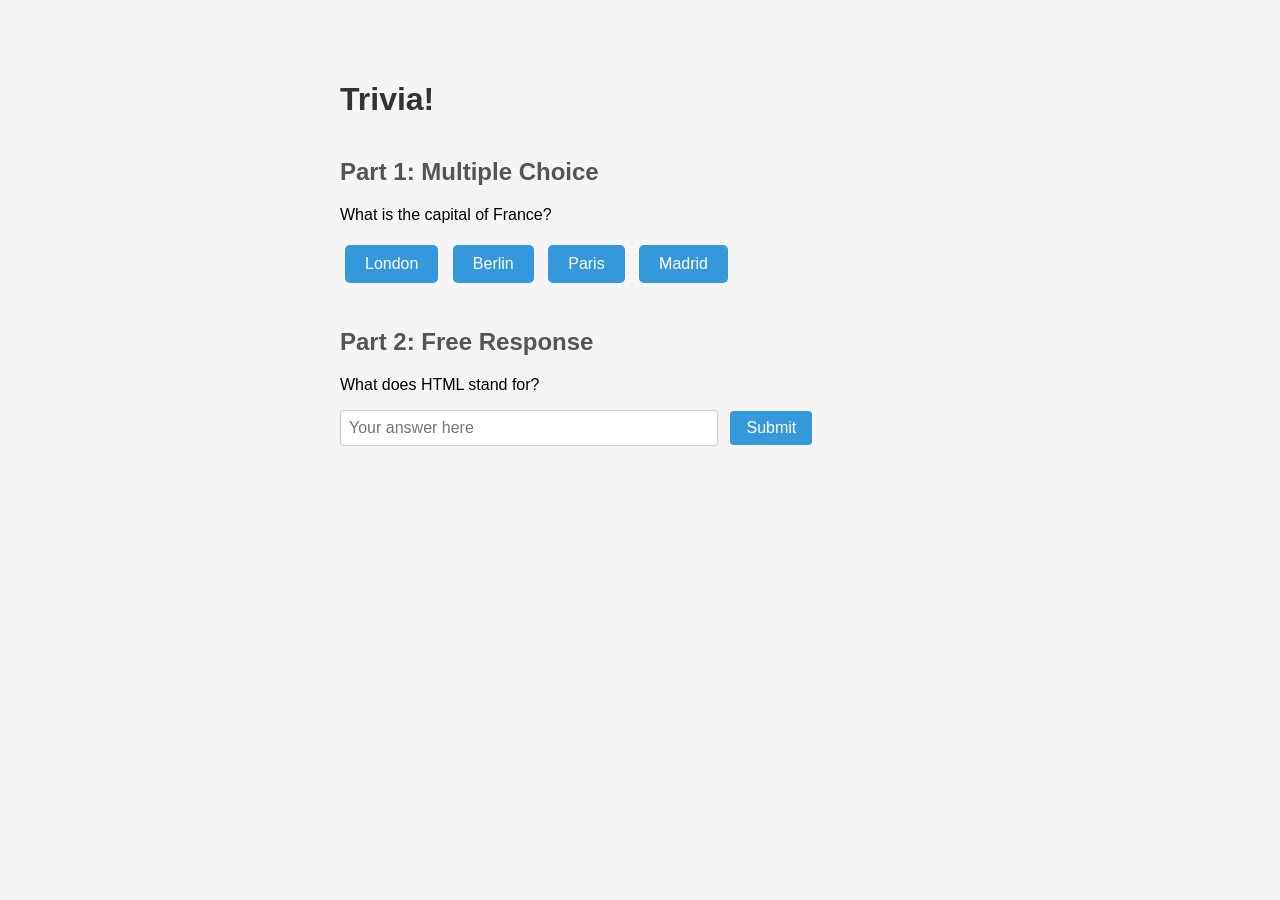
==== Week_8/trivia/index.html @ fb0ac7c0 "Add Week 8 Projects" ====
<!DOCTYPE html>
<html lang="en">
<head>
    <meta charset="UTF-8">
    <title>Trivia</title>
    <style>
        body {
            font-family: Arial, sans-serif;
            max-width: 600px;
            margin: 40px auto;
            padding: 20px;
            background-color: #f5f5f5;
        }
        h1 { color: #333; }
        h2 { color: #555; margin-top: 40px; }

        /* أزرار الاختيار من متعدد */
        .btn {
            display: inline-block;
            margin: 5px;
            padding: 10px 20px;
            background-color: #3498db;
            color: white;
            border: none;
            border-radius: 5px;
            cursor: pointer;
            font-size: 16px;
        }
        .btn:hover { opacity: 0.9; }
        .correct   { background-color: #2ecc71; }
        .incorrect { background-color: #e74c3c; }

        /* سؤال الإجابة الحرة */
        input[type="text"] {
            padding: 8px;
            font-size: 16px;
            width: 60%;
            margin-right: 8px;
            border: 1px solid #ccc;
            border-radius: 4px;
        }
        #submit-btn {
            padding: 8px 16px;
            font-size: 16px;
            background-color: #3498db;
            color: white;
            border: none;
            border-radius: 4px;
            cursor: pointer;
        }
        #feedback { margin-top: 10px; font-weight: bold; font-size: 18px; }
    </style>
</head>
<body>

    <h1>Trivia!</h1>

    <!-- السؤال الأول: اختيار من متعدد -->
    <h2>Part 1: Multiple Choice</h2>
    <p>What is the capital of France?</p>

    <button class="btn" onclick="checkMC(this, false)">London</button>
    <button class="btn" onclick="checkMC(this, false)">Berlin</button>
    <button class="btn" onclick="checkMC(this, true)">Paris</button>
    <button class="btn" onclick="checkMC(this, false)">Madrid</button>

    <p id="mc-feedback"></p>

    <!-- السؤال الثاني: إجابة حرة -->
    <h2>Part 2: Free Response</h2>
    <p>What does HTML stand for?</p>

    <input type="text" id="free-answer" placeholder="Your answer here">
    <button id="submit-btn" onclick="checkFree()">Submit</button>

    <p id="feedback"></p>

    <script>
        // دالة اختيار من متعدد
        function checkMC(button, isCorrect) {
            // نمسح أي تلوين قديم على كل الأزرار
            document.querySelectorAll('.btn').forEach(btn => {
                btn.classList.remove('correct', 'incorrect');
            });

            if (isCorrect) {
                button.classList.add('correct');
                document.getElementById('mc-feedback').textContent = '✅ Correct!';
                document.getElementById('mc-feedback').style.color = 'green';
            } else {
                button.classList.add('incorrect');
                document.getElementById('mc-feedback').textContent = '❌ Incorrect!';
                document.getElementById('mc-feedback').style.color = 'red';
            }
        }

        // دالة الإجابة الحرة
        function checkFree() {
            const answer = document.getElementById('free-answer').value.trim().toLowerCase();
            const feedback = document.getElementById('feedback');
            const correctAnswer = 'hypertext markup language';

            if (answer === correctAnswer) {
                feedback.textContent = '✅ Correct!';
                feedback.style.color = 'green';
                document.getElementById('free-answer').style.borderColor = 'green';
            } else {
                feedback.textContent = '❌ Incorrect!';
                feedback.style.color = 'red';
                document.getElementById('free-answer').style.borderColor = 'red';
            }
        }
    </script>

</body>
</html>
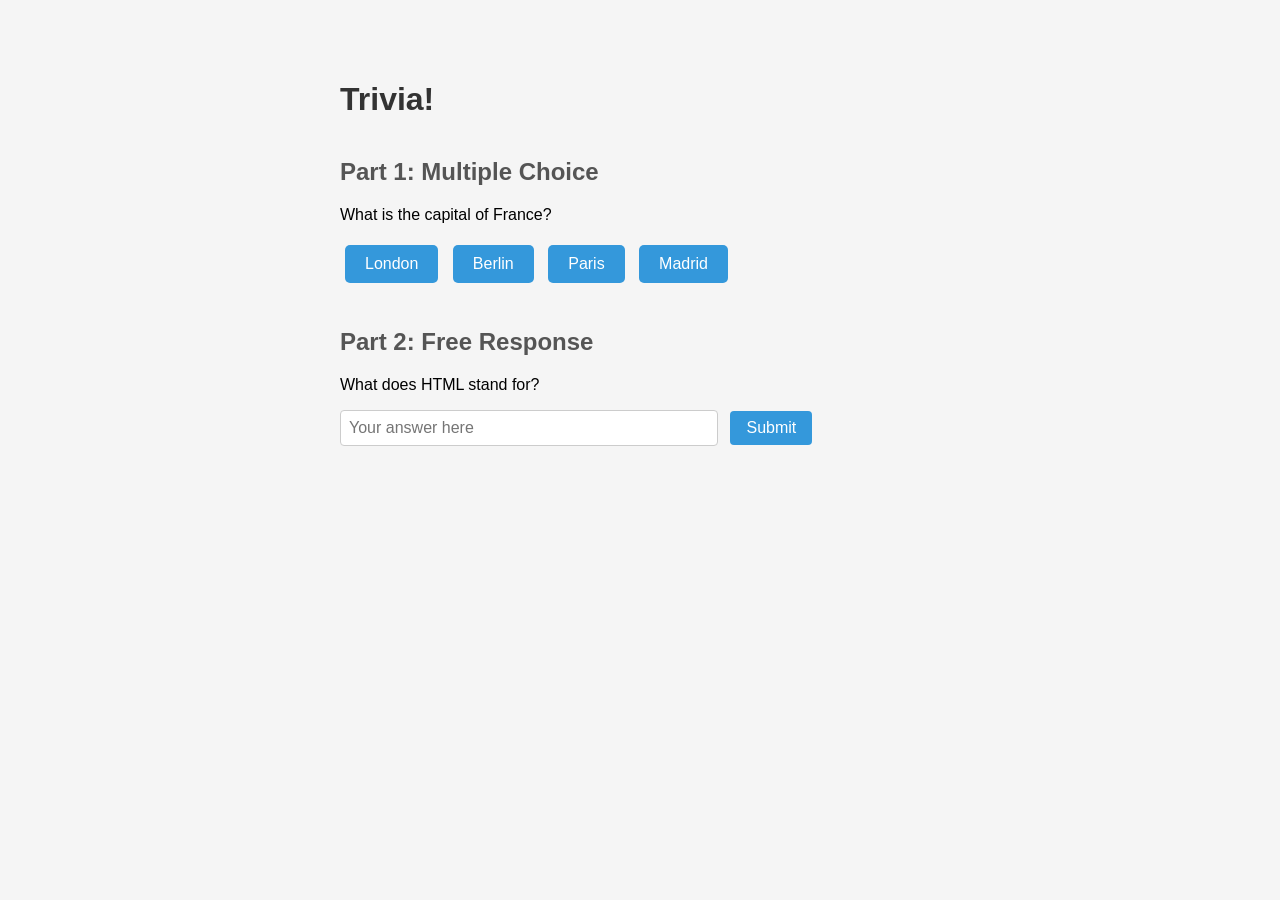
==== commit 58ea3665: "Add Week 8 Projects" ====
--- a/Week_8/trivia/index.html
+++ b/Week_8/trivia/index.html
@@ -1,4 +1,4 @@
-<!DOCTYPE html>
+<!DOCTYPE html> 
 <html lang="en">
 <head>
     <meta charset="UTF-8">
